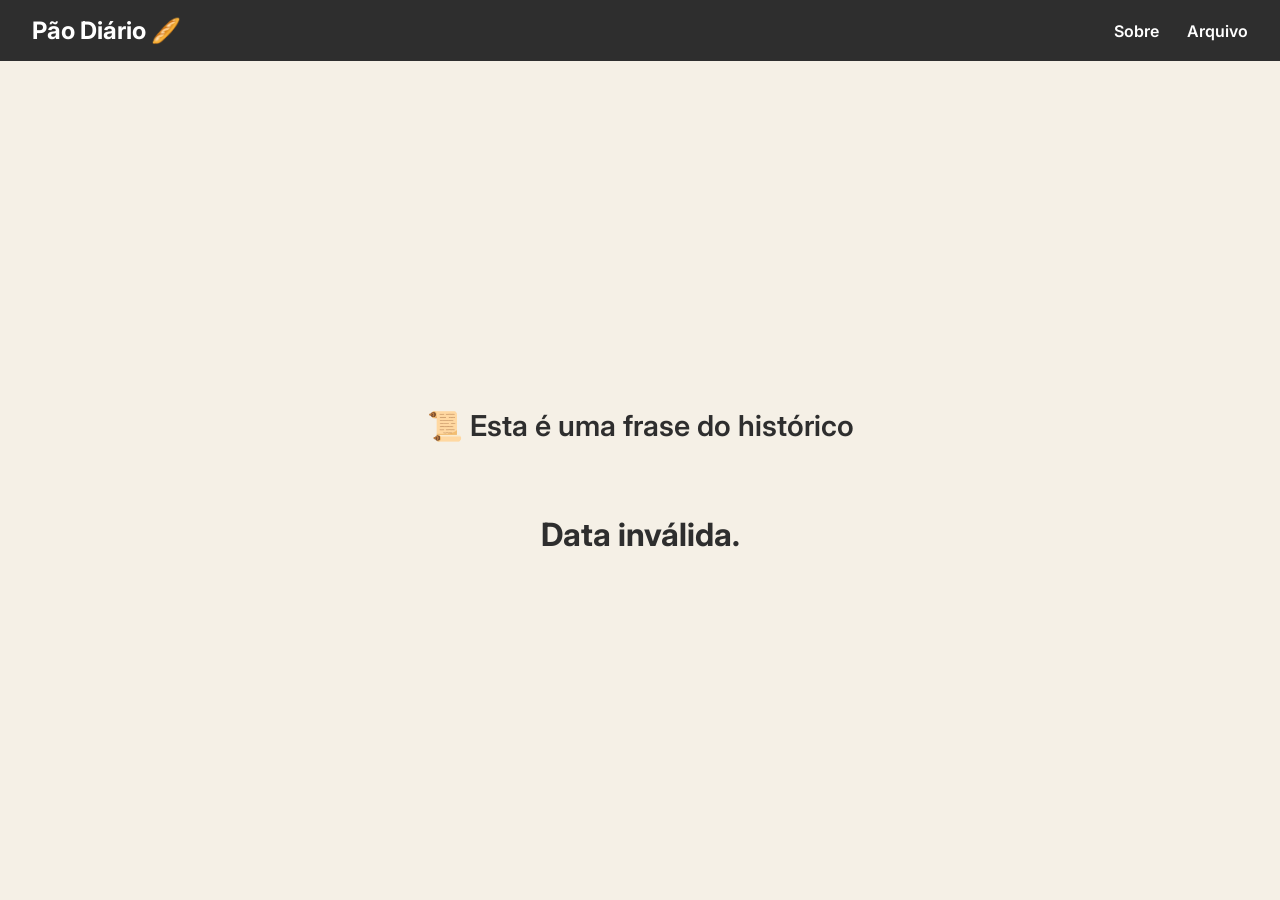
==== reflexao-antiga.html @ 3cfc01db "publicando no github pages" ====
<!DOCTYPE html>
<html lang="pt-BR">
<head>
  <meta charset="UTF-8" />
  <meta name="viewport" content="width=device-width, initial-scale=1" />
  <title>Frase Histórica - Pão Diário</title>
  <link href="https://fonts.googleapis.com/css2?family=Inter:wght@400;600&display=swap" rel="stylesheet">
  <link rel="stylesheet" href="styles/styles.css">
</head>
<body>
  <header>
    <a href="index.html" style="text-decoration: none; color: inherit;">
      <h1>Pão Diário 🥖</h1>
    </a>
    <nav>
      <a href="sobre.html">Sobre</a>
      <a href="arquivo.html">Arquivo</a>
    </nav>
  </header>

  <main style="text-align: center; padding: 4rem 2rem;">
    <h2 id="aviso">📜 Esta é uma frase do histórico</h2>
    <p id="data" style="font-weight: 600; margin-top: 2rem;"></p>
    <h1 id="frase" style="font-size: 2rem; margin-top: 1rem;"></h1>
  </main>

  <script src="static/scripts/reflexao-antiga.js"></script>
</body>
</html>
---- styles/styles.css ----
:root {
    --bege-claro: #f5f0e6;
    --cinza-escuro: #2e2e2e;
    --cinza-medio: #555;
    --acentuada: #8a5e3b;
}

* {
    margin: 0;
    padding: 0;
    box-sizing: border-box;
}

body {
    font-family: 'Inter', sans-serif;
    background-color: var(--bege-claro);
    color: var(--cinza-escuro);
    display: flex;
    flex-direction: column;
    min-height: 100vh;
}

header {
    background-color: var(--cinza-escuro);
    color: white;
    padding: 1rem 2rem;
    display: flex;
    justify-content: space-between;
    align-items: center;
}

header h1 {
    font-size: 1.5rem;
}

nav a {
    margin-left: 1.5rem;
    text-decoration: none;
    color: white;
    font-weight: 600;
}

main {
    flex: 1;
    display: flex;
    flex-direction: column;
    justify-content: center;
    align-items: center;
    padding: 4rem 1rem;
    text-align: center;
}

.reflexao-do-dia {
    font-size: 1.8rem;
    font-weight: 600;
    max-width: 600px;
    margin-bottom: 2rem;
}

.imagem-ironica {
    width: 300px;
    opacity: 0.7;
}

footer {
    text-align: center;
    padding: 1rem;
    font-size: 0.875rem;
    color: var(--cinza-medio);
}

main {
    padding: 2rem;
    padding-top: 3.5rem; /* para não cobrir o conteúdo com o header */
    height: 100%;
}

arquivoFrases {
    padding: 2rem;
    padding-top: 1.5rem; 
    height: 100%;
}

h2 {
    text-align: center;
    margin-bottom: 1.5rem;
    font-size: 1.8rem;
    font-weight: 600;
}

.cards-container {
    display: grid;
    grid-template-columns: repeat(auto-fit, minmax(280px, 1fr));
    gap: 1.5rem;
    max-height: 65vh;
    overflow-y: auto;
    overflow-x: hidden;
    padding-right: 0.5rem;
    scroll-behavior: smooth;
    width: 100%;
}

.cards-container::-webkit-scrollbar {
    width: 8px;
}
.cards-container::-webkit-scrollbar-thumb {
    background-color: rgba(0, 0, 0, 0.15);
    border-radius: 4px;
}

.card {
    background-color: #fffdfa;
    border-radius: 12px;
    padding: 1rem;
    box-shadow: 0 2px 6px rgba(0, 0, 0, 0.08);
    transition: transform 0.2s ease, box-shadow 0.2s ease;
    display: flex;
    flex-direction: column;
    gap: 0.5rem;
    min-height: 100px;
    width: 100%;
    cursor: pointer;
}

.card:hover {
    transform: translateY(-2px);
    box-shadow: 0 6px 12px rgba(0, 0, 0, 0.12);
}

.date {
    font-weight: 600;
    color: #c85a1a;
    font-size: 1rem;
}

.phrase-preview {
    font-weight: 400;
    color: #444;
    overflow: hidden;
    text-overflow: ellipsis;
    white-space: nowrap;
    font-size: 0.95rem;
}

@media (max-width: 480px) {
    main {
    padding: 1rem;
    padding-top: 3.5rem;
    }

    h2 {
    font-size: 1.5rem;
    }

    nav a {
    margin-left: 1rem;
    font-size: 0.95rem;
    }
}
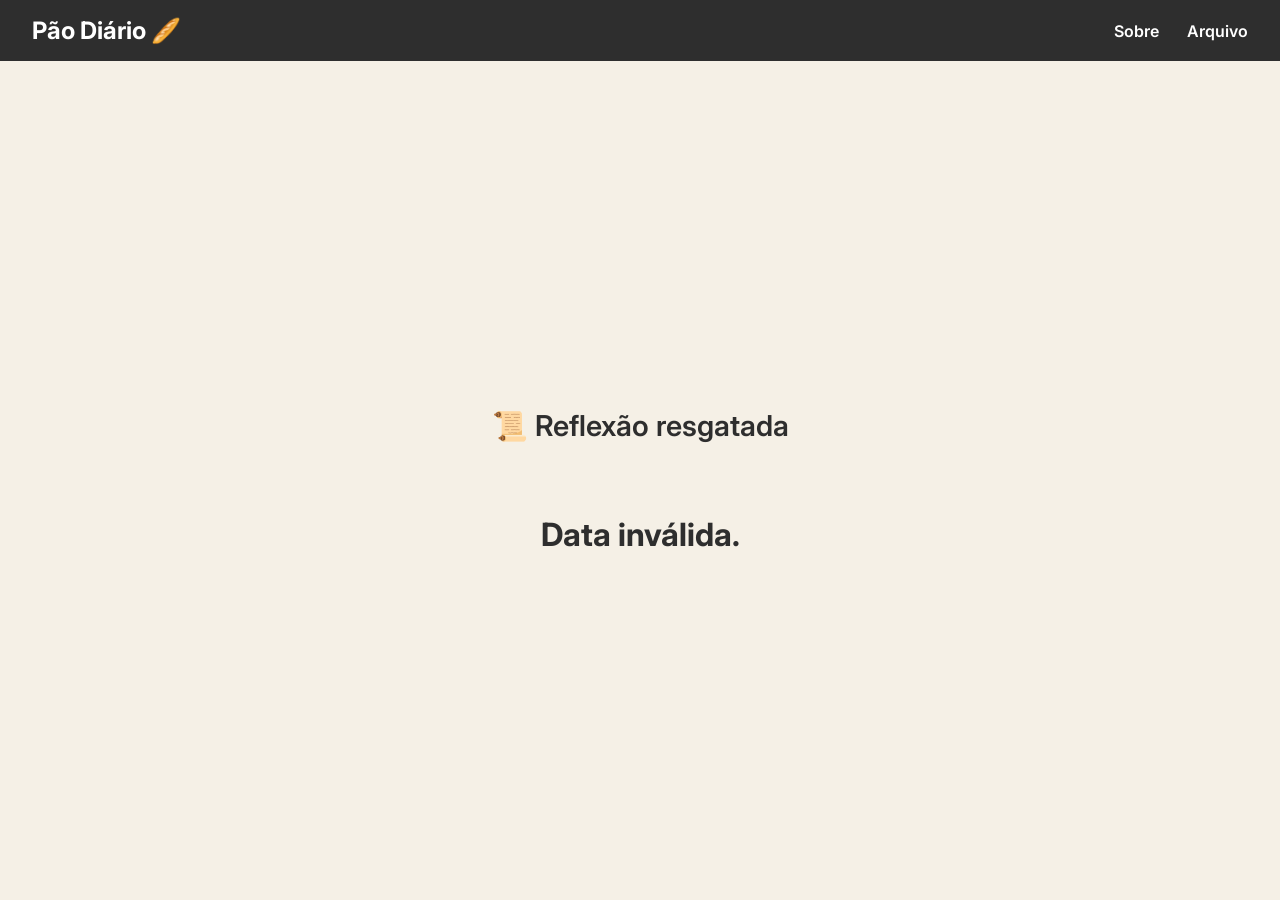
==== commit c82b74a3: "subindo scrapper e ajustando workflow para se inspirar na frase obtida" ====
--- a/reflexao-antiga.html
+++ b/reflexao-antiga.html
@@ -19,7 +19,7 @@
   </header>
 
   <main style="text-align: center; padding: 4rem 2rem;">
-    <h2 id="aviso">📜 Esta é uma frase do histórico</h2>
+    <h2 id="aviso">📜 Reflexão resgatada</h2>
     <p id="data" style="font-weight: 600; margin-top: 2rem;"></p>
     <h1 id="frase" style="font-size: 2rem; margin-top: 1rem;"></h1>
   </main>
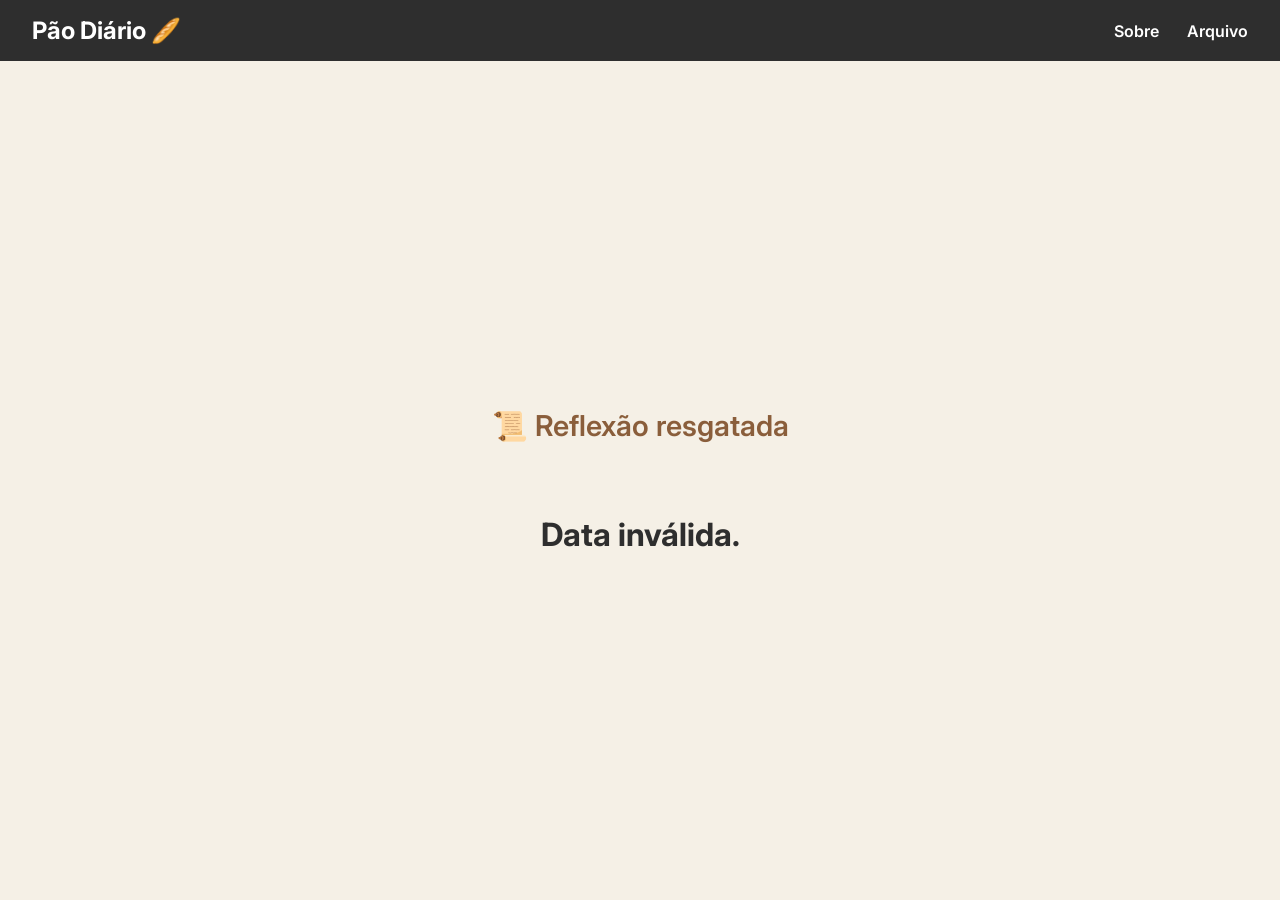
==== commit 7c6af0be: "incluindo página sobre.html e alterando alguns estilos" ====
--- a/reflexao-antiga.html
+++ b/reflexao-antiga.html
@@ -3,7 +3,7 @@
 <head>
   <meta charset="UTF-8" />
   <meta name="viewport" content="width=device-width, initial-scale=1" />
-  <title>Frase Histórica - Pão Diário</title>
+  <title>Reflexão Histórica - Pão Diário</title>
   <link href="https://fonts.googleapis.com/css2?family=Inter:wght@400;600&display=swap" rel="stylesheet">
   <link rel="stylesheet" href="styles/styles.css">
 </head>
--- a/styles/styles.css
+++ b/styles/styles.css
@@ -156,4 +156,85 @@
     margin-left: 1rem;
     font-size: 0.95rem;
     }
+}
+
+/* Estilos para a página Sobre */
+.sobre-container {
+    max-width: 800px;
+    margin: 2rem auto;
+    padding: 0 1rem;
+}
+
+.sobre-container h2 {
+    color: var(--acentuada);
+    margin-bottom: 2rem;
+    text-align: center;
+    font-size: 2.5rem;
+}
+
+.sobre-content h3 {
+    color: var(--acentuada);
+    margin: 2rem 0 1rem 0;
+    font-size: 1.5rem;
+}
+
+.sobre-content p {
+    line-height: 1.8;
+    margin-bottom: 1.5rem;
+    text-align: justify;
+}
+
+.sobre-content ul {
+    margin: 1rem 0 1.5rem 2rem;
+}
+
+.sobre-content li {
+    margin-bottom: 0.5rem;
+    line-height: 1.6;
+}
+
+.cta-section {
+    background-color: rgba(138, 94, 59, 0.1);
+    padding: 2rem;
+    border-radius: 10px;
+    text-align: center;
+    margin: 3rem 0;
+}
+
+.cta-button {
+    display: inline-block;
+    background-color: var(--acentuada);
+    color: white;
+    padding: 1rem 2rem;
+    text-decoration: none;
+    border-radius: 5px;
+    margin-top: 1rem;
+    transition: background-color 0.3s ease;
+}
+
+.cta-button:hover {
+    background-color: #6d4a2e;
+}
+
+/* Estilos para a página Arquivo */
+arquivoFrases h2 {
+    color: var(--acentuada);
+    text-align: center;
+    margin-bottom: 2rem;
+    font-size: 2.5rem;
+}
+
+.date {
+    color: var(--acentuada);
+    font-weight: 600;
+}
+
+/* Estilos para a página Reflexão Antiga */
+#aviso {
+    color: var(--acentuada);
+}
+
+#data {
+    color: var(--acentuada);
+    font-weight: 600;
 }
